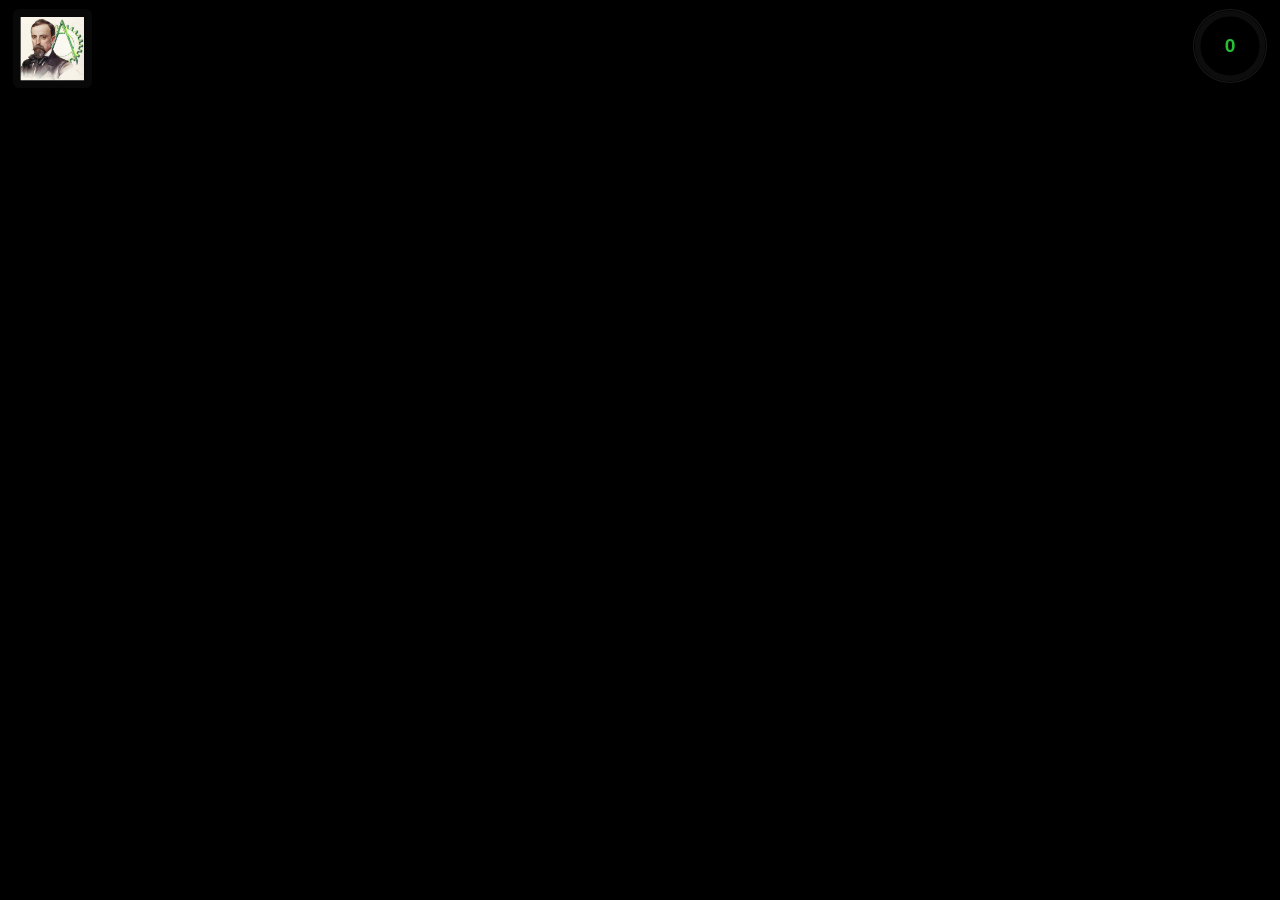
==== index.html @ ba11079f "pogoda + przewijanie jeszcze kolory zielone do kolorystyki alej" ====
<!DOCTYPE html>
<html lang="pl">
<head>
    <meta charset="UTF-8">
    <title>Aleje News</title>
    <link rel="stylesheet" href="style.css">
    <style>
        
        @keyframes scrollText {
            0% { transform: translateX(0); }
            100% { transform: translateX(-50%); }
        }

        #mainTitle {
            grid-area: headline;
            margin: 0;
            padding: 0.8rem 1rem;
            font-size: clamp(1.7rem, 3vw, 3.2rem);
            line-height: 1.05;
            font-weight: 800;
            text-transform: uppercase;
            letter-spacing: 0.08em;
            background: linear-gradient(90deg, #14532d 0%, #16a34a 45%, #4ade80 100%);
            border-left: 8px solid #fff;
            text-shadow: 0 2px 10px rgba(0, 0, 0, 0.45);
            overflow: hidden;
            white-space: nowrap;
            position: relative;
        }

        #mainTitle .scroll-wrapper {
            display: inline-flex;
            animation: scrollText 20s linear infinite;
            animation-play-state: paused;
        }

        #mainTitle.scroll-active .scroll-wrapper {
            animation-play-state: running;
        }

        #mainTitle .scroll-text {
            display: inline-block;
            padding-right: 80px;
            white-space: nowrap;
        }

        /* Pasek dolny - subtitle z przewijaniem */
        #subtitle {
            grid-area: details;
            align-self: start;
            margin: 0;
            font-size: clamp(1rem, 1.6vw, 1.6rem);
            line-height: 1.25;
            font-weight: 700;
            text-shadow: 0 2px 8px rgba(0, 0, 0, 0.45);
            overflow: hidden;
            white-space: nowrap;
            position: relative;
        }

        #subtitle .scroll-wrapper {
            display: inline-flex;
            animation: scrollText 30s linear infinite;
            animation-play-state: paused;
        }

        #subtitle.scroll-active .scroll-wrapper {
            animation-play-state: running;
        }

        #subtitle .scroll-text {
            display: inline-block;
            padding-right: 60px;
            white-space: nowrap;
        }
    </style>
</head>
<body>
    <!-- WIDGET POGODY - NAD blokiem nagłówkowym -->
    <div id="weatherWidget" class="hidden">
        <div class="weather-icon" id="weatherIcon">🌡️</div>
        <div class="weather-info">
            <div class="weather-temp" id="weatherTemp">--°C</div>
            <div class="weather-desc" id="weatherDesc">Ładowanie...</div>
        </div>
    </div>

    <div id="visuals">
        <img src="visuals/aleje.jpg" id="mainImage">
        <video id="mainVideo" autoplay playsinline preload="auto" style="display:none" width="100%" height="100%">
            <source src="visuals/domanskiDance.mp4" type="video/mp4">
            Twoja przegladarka nie wspiera elementu vidoe
        </video>
    </div>
    <div id="textContent">
        <h1 id="mainTitle">
            <span class="scroll-wrapper">
                <span class="scroll-text">Nowosci w BCU !</span>
            </span>
        </h1>
        <h2 id="subtitle">
            <span class="scroll-wrapper">
                <span class="scroll-text">Dyrektor ogłasza nowe plany dla BCU</span>
            </span>
        </h2>
        <h2 id="hours">12:00</h2>
    </div>
    <img src="visuals/logo.jpg" id="logo">
    <div id="countdown" aria-hidden="true">
        <svg class="countdown-ring" viewBox="0 0 100 100" preserveAspectRatio="xMidYMid meet">
            <circle class="ring-bg" cx="50" cy="50" r="45" fill="none" stroke-width="8" />
            <circle class="ring" cx="50" cy="50" r="45" fill="none" stroke-width="8" stroke-linecap="round" transform="rotate(-90 50 50)" />
        </svg>
        <div class="countdown-text">
            <div id="countdown-number">0</div>
        </div>
    </div>

    <script>
        let lastId = 0;
        let hideTimer = null;
        let nextTimer = null;
        let currentPogoda = null;

        function updateWeatherWidget(pogoda) {
            const widget = document.getElementById('weatherWidget');
            if (!pogoda) {
                widget.classList.add('hidden');
                return;
            }
            widget.classList.remove('hidden');
            document.getElementById('weatherIcon').textContent = pogoda.ikona;
            document.getElementById('weatherTemp').textContent = pogoda.temperatura + '°C';
            document.getElementById('weatherDesc').textContent = pogoda.opis;
        }

        function showNewsElements() {
            document.getElementById('textContent').style.display = '';
        }

        let countdownInterval = null;
        let countdownRemaining = 0;
        let countdownTotal = 0;
        const ring = document.querySelector('#countdown .ring');
        const numberEl = document.getElementById('countdown-number');
        const RADIUS = 45;
        const CIRC = 2 * Math.PI * RADIUS;

        if (ring) {
            ring.style.strokeDasharray = CIRC;
            ring.style.strokeDashoffset = CIRC;
        }

        const mainVideo = document.getElementById('mainVideo');
        if (mainVideo) {
            mainVideo.addEventListener('error', () => console.log('video error object:', mainVideo.error));
            mainVideo.addEventListener('canplay', () => console.log('video canplay, readyState=', mainVideo.readyState));
            mainVideo.addEventListener('loadeddata', () => console.log('video loadeddata'));
        }

        function startCountdown(totalSeconds) {
            stopCountdown();
            if (!ring) return;
            countdownTotal = Math.max(1, Math.floor(totalSeconds));
            countdownRemaining = countdownTotal;
            updateCountdownDisplay();
            countdownInterval = setInterval(() => {
                countdownRemaining -= 1;
                if (countdownRemaining < 0) {
                    stopCountdown();
                    return;
                }
                updateCountdownDisplay();
            }, 1000);
        }

        function stopCountdown() {
            if (countdownInterval) {
                clearInterval(countdownInterval);
                countdownInterval = null;
            }
        }

        function updateCountdownDisplay() {
            if (!ring) return;
            const pct = countdownTotal > 0 ? (countdownRemaining / countdownTotal) : 0;
            const offset = CIRC * (1 - pct);
            ring.style.strokeDashoffset = offset;
            numberEl.textContent = Math.max(0, countdownRemaining).toString();
        }

        function updateClock() {
            const el = document.getElementById('hours');
            if (!el) return;
            const now = new Date();
            const hh = String(now.getHours()).padStart(2, '0');
            const mm = String(now.getMinutes()).padStart(2, '0');
            el.textContent = hh + ':' + mm;
        }
        updateClock();
        setInterval(updateClock, 1000);

        function hideNewsElements() {
            document.getElementById('textContent').style.display = 'none';
            stopCountdown();
            const mv = document.getElementById('mainVideo');
            if (mv) {
                try { mv.pause(); mv.currentTime = 0; mv.style.display = 'none'; } catch(e) { console.log('hide video error', e); }
            }
        }

        // Uniwersalna funkcja sprawdzająca przewijanie dla dowolnego elementu
        function checkScroll(elementId) {
            const element = document.getElementById(elementId);
            if (!element) return;
            
            const wrapper = element.querySelector('.scroll-wrapper');
            if (!wrapper) return;
            
            const textSpan = wrapper.querySelector('.scroll-text');
            if (!textSpan) return;
            
            const containerWidth = element.clientWidth;
            const textWidth = textSpan.offsetWidth;
            
            // Usuń poprzednie klony
            const existingClones = wrapper.querySelectorAll('.scroll-text.clone');
            existingClones.forEach(c => c.remove());
            
            if (textWidth > containerWidth) {
                const clone = textSpan.cloneNode(true);
                clone.classList.add('clone');
                wrapper.appendChild(clone);
                element.classList.add('scroll-active');
            } else {
                element.classList.remove('scroll-active');
            }
        }

        function checkTitleScroll() {
            checkScroll('mainTitle');
        }

        function checkSubtitleScroll() {
            checkScroll('subtitle');
        }

        function updateNews(data) {
            let zdjecie = document.getElementById("mainImage");
            let wideo = document.getElementById("mainVideo");
            console.log('updateNews', data);
            
            // POKAŻ POGODĘ NAJPIERW
            if (data.pogoda) {
                currentPogoda = data.pogoda;
                updateWeatherWidget(data.pogoda);
            }
            
            if (data.rodzaj == "zdjecie") {
                wideo.style.display = "none";
                zdjecie.style.display = "block";
                zdjecie.src = 'visuals/' + data.file;
            } else if (data.rodzaj == "wideo") {
                zdjecie.style.display = "none";
                if (!wideo) { console.log('no video element'); }
                else {
                    let file = data.file || '';
                    if (file && file.indexOf('/') === -1 && !file.match(/^(https?:)?\/\//)) file = 'visuals/' + file;
                    let src = wideo.querySelector('source');
                    if (!src) { src = document.createElement('source'); wideo.appendChild(src); }
                    src.src = file;
                    src.type = 'video/mp4';
                    wideo.load();
                    wideo.muted = true;
                    wideo.volume = 1;
                    wideo.style.display = 'block';
                    wideo.style.objectPosition = 'center center';
                    wideo.play();
                }
            } else {
                console.log("Nieobslugiwany format pliku")
            }
            
            // Aktualizuj nagłówek
            const title = document.getElementById("mainTitle");
            const titleSpan = title.querySelector('.scroll-text');
            if (titleSpan) {
                titleSpan.textContent = data.title;
            }
            
            // Aktualizuj subtitle
            const subtitle = document.getElementById("subtitle");
            const subtitleSpan = subtitle.querySelector('.scroll-text');
            if (subtitleSpan) {
                subtitleSpan.textContent = data.subtitle;
            }
            
            showNewsElements();

            // Sprawdź przewijanie dla obu elementów
            requestAnimationFrame(() => {
                checkTitleScroll();
                checkSubtitleScroll();
            });

            if (hideTimer) clearTimeout(hideTimer);
            if (nextTimer) clearTimeout(nextTimer);

            const duration = Math.max(1, parseInt(data.time) || 5);
            startCountdown(duration);

            hideTimer = setTimeout(() => {
                hideNewsElements();
            }, duration * 1000);

            nextTimer = setTimeout(() => {
                loadNews();
            }, duration * 1000);
        }

        function positionWeather() {
            const textContent = document.getElementById('textContent');
            const weather = document.getElementById('weatherWidget');
            if (!textContent || !weather) return;
            const rect = textContent.getBoundingClientRect();
            weather.style.bottom = (window.innerHeight - rect.top + 10) + 'px';
        }

        positionWeather();

        window.addEventListener('resize', () => {
            positionWeather();
            checkTitleScroll();
            checkSubtitleScroll();
        });

        async function loadWeatherFirst() {
            try {
                let response = await fetch('getNews.php?after=0');
                let data = await response.json();
                if (data && data.pogoda) {
                    currentPogoda = data.pogoda;
                    updateWeatherWidget(data.pogoda);
                }
            } catch (e) {
                console.log('pogoda init error', e);
            }
        }

        async function loadNews() {
            try {
                let response = await fetch(`getNews.php?after=${lastId}`);
                let data = await response.json();
                if (data && !data.error) {
                    lastId = data.id;
                    updateNews(data);
                } else {
                    if (nextTimer) clearTimeout(nextTimer);
                    nextTimer = setTimeout(loadNews, 5000);
                }
            } catch (e) {
                if (nextTimer) clearTimeout(nextTimer);
                nextTimer = setTimeout(loadNews, 5000);
            }
        }

        setInterval(() => {
            if (currentPogoda) {
                fetch('getNews.php?after=' + lastId)
                    .then(r => r.json())
                    .then(data => {
                        if (data.pogoda) {
                            currentPogoda = data.pogoda;
                            updateWeatherWidget(data.pogoda);
                        }
                    })
                    .catch(() => {});
            }
        }, 300000);

        hideNewsElements();
        loadWeatherFirst();
        loadNews();
    </script>
</body>
</html>
---- style.css ----
html, body {
	margin: 0;
	width: 100%;
	height: 100%;
	overflow: hidden;
	font-family: Arial, Helvetica, sans-serif;
	background: #000;
}

body {
	position: relative;
}

#visuals {
	position: fixed;
	inset: 0;
	z-index: 0;
	width: 100vw;
	height: 100vh;
	overflow: hidden;
}

#mainVideo, #mainImage {
	position: absolute;
	top: 0;
	left: 0;
	width: 100%;
	height: 100%;
	object-fit: cover;
	object-position: center center;
	display: block;
}

/* start hidden; video background for letterboxing while loading */
#mainVideo { display: none; background: #000; }
#mainImage { display: none; }

/* ensure overlays sit above visuals */
#textContent, #logo, .countdown-text { position:relative; z-index:1; }

#textContent {
	position: fixed;
	left: 0;
	right: 0;
	bottom: 0;
	z-index: 2;
	display: grid;
	grid-template-columns: 1fr auto;
	grid-template-areas:
		"headline headline"
		"details clock";
	gap: 0.75rem 1.5rem;
	padding: 1rem 1.25rem 1.1rem;
	color: #fff;
	background: linear-gradient(180deg, rgba(0, 0, 0, 0) 0%, rgba(7, 14, 25, 0.8) 18%, rgba(0, 0, 0, 0.95) 100%);
	backdrop-filter: blur(2px);
	box-shadow: 0 -14px 30px rgba(0, 0, 0, 0.35);
}


#mainTitle {
    grid-area: headline;
    margin: 0;
    padding: 0.8rem 1rem;
    font-size: clamp(1.7rem, 3vw, 3.2rem);
    line-height: 1.05;
    font-weight: 800;
    text-transform: uppercase;
    letter-spacing: 0.08em;
    background: linear-gradient(90deg, #14532d 0%, #16a34a 45%, #4ade80 100%);
    border-left: 8px solid #fff;
    text-shadow: 0 2px 10px rgba(0, 0, 0, 0.45);
}


#subtitle,
#hours {
	margin: 0;
	font-size: clamp(1rem, 1.6vw, 1.6rem);
	line-height: 1.25;
	font-weight: 700;
	text-shadow: 0 2px 8px rgba(0, 0, 0, 0.45);
}

#subtitle {
	grid-area: details;
	align-self: start;
}

#hours {
	grid-area: clock;
	align-self: start;
	justify-self: end;
	font-size: clamp(1.2rem, 2vw, 2rem);
	font-weight: 800;
	padding: 0.35rem 0.7rem;
	background: rgba(255, 255, 255, 0.1);
	border: 1px solid rgba(255, 255, 255, 0.18);
	border-radius: 999px;
	min-width: 5.5rem;
	text-align: center;
}


#countdown {
	position: fixed;
	top: 1%;
	right: 1%;
	width: 8vmin;
	height: 8vmin;
	z-index: 4;
	pointer-events: none;
	display: flex;
	align-items: center;
	justify-content: center;
	font-size: 200%;
	background: rgba(0, 0, 0, 0.5);
	border-radius: 50%;
	backdrop-filter: blur(4px);
	border: 1px solid rgba(255, 255, 255, 0.1);
}

.countdown-ring {
	position: absolute;
	width: 100%;
	height: 100%;
}

#countdown .ring-bg {
	stroke: rgba(255,255,255,0.05);
}

#countdown .ring {
	stroke: #24b330;
	transition: stroke-dashoffset 0.3s linear;
}

.countdown-text {
	position: absolute;
	text-align: center;
	color: #28be34;
	font-weight: 800;
	display: flex;
	flex-direction: column;
	align-items: center;
	justify-content: center;
	width: 100%;
	height: 100%;
}

#countdown-number {
	font-size: 60%;
	line-height: 1;
}

.countdown-label {
	font-size: 30%;
	text-transform: uppercase;
	letter-spacing: 0.06em;
	margin-top: 2%;
}

/* Logo (top-left) */
#logo {
	position: fixed;
	top: 1%;
	left: 1%;
	width: 5%;
	height: auto;
	z-index: 6;
	display: block;
	border-radius: 8%;
	background: rgba(255,255,255,0.03);
	padding: 0.6%;
	box-shadow: 0 6px 18px rgba(0,0,0,0.6);
	transition: transform 0.12s ease, box-shadow 0.12s ease;
}

#weatherWidget {
	position: fixed;
	right: 1.25rem;
	bottom: 120px; 
	z-index: 10;
	display: flex;
	align-items: center;
	gap: 0.5rem;
	padding: 0.5rem 1rem;
	background: rgba(0, 0, 0, 0.65);
	backdrop-filter: blur(4px);
	border-radius: 12px;
	border: 1px solid rgba(255,255,255,0.12);
	color: #fff;
	font-family: Arial, Helvetica, sans-serif;
	transition: opacity 0.3s;
}
#weatherWidget.hidden {
	opacity: 0;
	pointer-events: none;
}
.weather-icon {
	font-size: clamp(1.2rem, 2vw, 1.8rem);
	line-height: 1;
	filter: drop-shadow(0 0 2px rgba(255,200,0,0.4));
}
.weather-info {
	display: flex;
	flex-direction: column;
	line-height: 1.05;
}
.weather-temp {
	font-size: clamp(1rem, 1.5vw, 1.4rem);
	font-weight: 800;
	letter-spacing: -0.5px;
}
.weather-desc {
	font-size: clamp(0.6rem, 0.9vw, 0.75rem);
	opacity: 0.9;
	font-weight: 600;
}
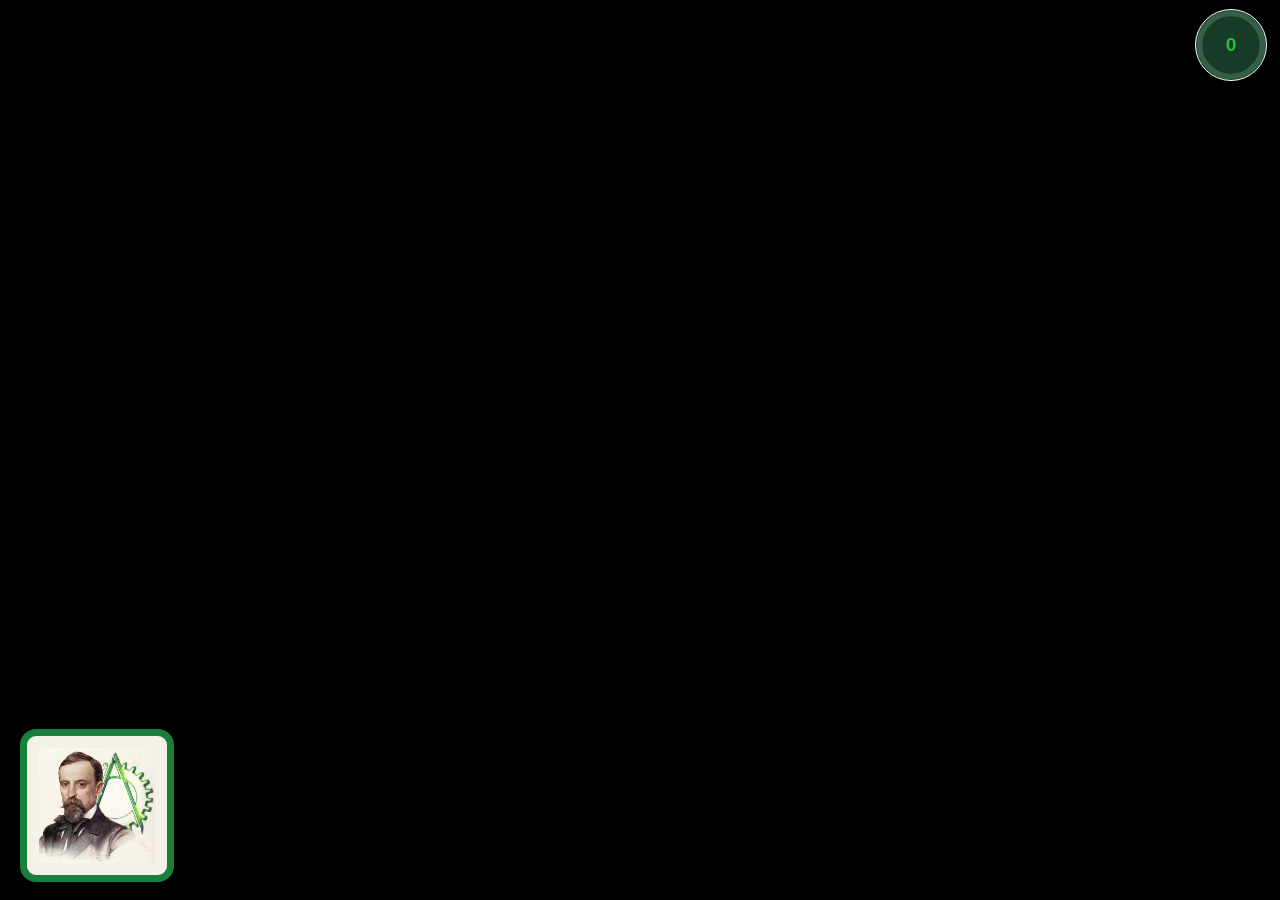
==== commit cd609477: "style 2 added dodany style2.css, ale nadal nie jest perfekcyjny" ====
--- a/index.html
+++ b/index.html
@@ -3,80 +3,9 @@
 <head>
     <meta charset="UTF-8">
     <title>Aleje News</title>
-    <link rel="stylesheet" href="style.css">
-    <style>
-        
-        @keyframes scrollText {
-            0% { transform: translateX(0); }
-            100% { transform: translateX(-50%); }
-        }
-
-        #mainTitle {
-            grid-area: headline;
-            margin: 0;
-            padding: 0.8rem 1rem;
-            font-size: clamp(1.7rem, 3vw, 3.2rem);
-            line-height: 1.05;
-            font-weight: 800;
-            text-transform: uppercase;
-            letter-spacing: 0.08em;
-            background: linear-gradient(90deg, #14532d 0%, #16a34a 45%, #4ade80 100%);
-            border-left: 8px solid #fff;
-            text-shadow: 0 2px 10px rgba(0, 0, 0, 0.45);
-            overflow: hidden;
-            white-space: nowrap;
-            position: relative;
-        }
-
-        #mainTitle .scroll-wrapper {
-            display: inline-flex;
-            animation: scrollText 20s linear infinite;
-            animation-play-state: paused;
-        }
-
-        #mainTitle.scroll-active .scroll-wrapper {
-            animation-play-state: running;
-        }
-
-        #mainTitle .scroll-text {
-            display: inline-block;
-            padding-right: 80px;
-            white-space: nowrap;
-        }
-
-        /* Pasek dolny - subtitle z przewijaniem */
-        #subtitle {
-            grid-area: details;
-            align-self: start;
-            margin: 0;
-            font-size: clamp(1rem, 1.6vw, 1.6rem);
-            line-height: 1.25;
-            font-weight: 700;
-            text-shadow: 0 2px 8px rgba(0, 0, 0, 0.45);
-            overflow: hidden;
-            white-space: nowrap;
-            position: relative;
-        }
-
-        #subtitle .scroll-wrapper {
-            display: inline-flex;
-            animation: scrollText 30s linear infinite;
-            animation-play-state: paused;
-        }
-
-        #subtitle.scroll-active .scroll-wrapper {
-            animation-play-state: running;
-        }
-
-        #subtitle .scroll-text {
-            display: inline-block;
-            padding-right: 60px;
-            white-space: nowrap;
-        }
-    </style>
+    <link rel="stylesheet" href="style2.css">
 </head>
 <body>
-    <!-- WIDGET POGODY - NAD blokiem nagłówkowym -->
     <div id="weatherWidget" class="hidden">
         <div class="weather-icon" id="weatherIcon">🌡️</div>
         <div class="weather-info">
@@ -120,18 +49,18 @@
         let lastId = 0;
         let hideTimer = null;
         let nextTimer = null;
-        let currentPogoda = null;
-
-        function updateWeatherWidget(pogoda) {
+        let currentWeather = null;
+
+        function updateWeatherWidget(weather) {
             const widget = document.getElementById('weatherWidget');
-            if (!pogoda) {
+            if (!weather) {
                 widget.classList.add('hidden');
                 return;
             }
             widget.classList.remove('hidden');
-            document.getElementById('weatherIcon').textContent = pogoda.ikona;
-            document.getElementById('weatherTemp').textContent = pogoda.temperatura + '°C';
-            document.getElementById('weatherDesc').textContent = pogoda.opis;
+            document.getElementById('weatherIcon').textContent = weather.icon;
+            document.getElementById('weatherTemp').textContent = weather.temperature + '°C';
+            document.getElementById('weatherDesc').textContent = weather.description;
         }
 
         function showNewsElements() {
@@ -209,7 +138,6 @@
             }
         }
 
-        // Uniwersalna funkcja sprawdzająca przewijanie dla dowolnego elementu
         function checkScroll(elementId) {
             const element = document.getElementById(elementId);
             if (!element) return;
@@ -220,14 +148,12 @@
             const textSpan = wrapper.querySelector('.scroll-text');
             if (!textSpan) return;
             
-            const containerWidth = element.clientWidth;
-            const textWidth = textSpan.offsetWidth;
-            
-            // Usuń poprzednie klony
             const existingClones = wrapper.querySelectorAll('.scroll-text.clone');
             existingClones.forEach(c => c.remove());
             
-            if (textWidth > containerWidth) {
+            const isOverflowing = element.scrollWidth > element.clientWidth;
+
+            if (isOverflowing) {
                 const clone = textSpan.cloneNode(true);
                 clone.classList.add('clone');
                 wrapper.appendChild(clone);
@@ -250,17 +176,16 @@
             let wideo = document.getElementById("mainVideo");
             console.log('updateNews', data);
             
-            // POKAŻ POGODĘ NAJPIERW
-            if (data.pogoda) {
-                currentPogoda = data.pogoda;
-                updateWeatherWidget(data.pogoda);
-            }
-            
-            if (data.rodzaj == "zdjecie") {
+            if (data.weather) {
+                currentWeather = data.weather;
+                updateWeatherWidget(data.weather);
+            }
+            
+            if (data.type == "image") {
                 wideo.style.display = "none";
                 zdjecie.style.display = "block";
                 zdjecie.src = 'visuals/' + data.file;
-            } else if (data.rodzaj == "wideo") {
+            } else if (data.type == "video") {
                 zdjecie.style.display = "none";
                 if (!wideo) { console.log('no video element'); }
                 else {
@@ -281,14 +206,12 @@
                 console.log("Nieobslugiwany format pliku")
             }
             
-            // Aktualizuj nagłówek
             const title = document.getElementById("mainTitle");
             const titleSpan = title.querySelector('.scroll-text');
             if (titleSpan) {
                 titleSpan.textContent = data.title;
             }
             
-            // Aktualizuj subtitle
             const subtitle = document.getElementById("subtitle");
             const subtitleSpan = subtitle.querySelector('.scroll-text');
             if (subtitleSpan) {
@@ -297,7 +220,6 @@
             
             showNewsElements();
 
-            // Sprawdź przewijanie dla obu elementów
             requestAnimationFrame(() => {
                 checkTitleScroll();
                 checkSubtitleScroll();
@@ -338,9 +260,9 @@
             try {
                 let response = await fetch('getNews.php?after=0');
                 let data = await response.json();
-                if (data && data.pogoda) {
-                    currentPogoda = data.pogoda;
-                    updateWeatherWidget(data.pogoda);
+                if (data && data.weather) {
+                    currentWeather = data.weather;
+                    updateWeatherWidget(data.weather);
                 }
             } catch (e) {
                 console.log('pogoda init error', e);
@@ -365,13 +287,13 @@
         }
 
         setInterval(() => {
-            if (currentPogoda) {
+            if (currentWeather) {
                 fetch('getNews.php?after=' + lastId)
                     .then(r => r.json())
                     .then(data => {
-                        if (data.pogoda) {
-                            currentPogoda = data.pogoda;
-                            updateWeatherWidget(data.pogoda);
+                        if (data.weather) {
+                            currentWeather = data.weather;
+                            updateWeatherWidget(data.weather);
                         }
                     })
                     .catch(() => {});
--- a/style2.css
+++ b/style2.css
@@ -0,0 +1,301 @@
+* {
+	box-sizing: border-box;
+}
+
+html,
+body {
+	margin: 0;
+	width: 100%;
+	height: 100%;
+	overflow: hidden;
+	font-family: Arial, Helvetica, sans-serif;
+	background: #000;
+}
+
+body {
+	position: relative;
+}
+
+#visuals {
+	position: fixed;
+	inset: 0;
+	z-index: 0;
+	width: 100vw;
+	height: 100vh;
+	overflow: hidden;
+}
+
+#mainVideo,
+#mainImage {
+	position: absolute;
+	inset: 0;
+	width: 100%;
+	height: 100%;
+	object-fit: cover;
+	object-position: center center;
+	display: block;
+}
+
+#mainVideo {
+	display: none;
+	background: #000;
+}
+
+#mainImage {
+	display: none;
+}
+
+#textContent,
+#logo,
+.countdown-text {
+	position: relative;
+	z-index: 1;
+}
+
+#textContent {
+	position: fixed;
+	left: clamp(10rem, 15vw, 17rem);
+	right: 0;
+	bottom: 0;
+	z-index: 2;
+	display: grid;
+	grid-template-columns: minmax(0, 1fr) auto;
+	grid-template-areas:
+		"headline headline"
+		"details clock";
+	gap: 0.75rem 1.5rem;
+	padding: 1rem 1.25rem 1.1rem 0;
+	color: #fff;
+	background: none;
+	backdrop-filter: none;
+	box-shadow: none;
+}
+
+#mainTitle,
+#subtitle {
+	min-width: 0;
+	margin: 0;
+	overflow: hidden;
+	white-space: nowrap;
+	position: relative;
+}
+
+#mainTitle {
+	grid-area: headline;
+	padding: 0.8rem 1rem;
+	font-size: clamp(1.7rem, 3vw, 3.2rem);
+	line-height: 1.05;
+	font-weight: 800;
+	text-transform: uppercase;
+	letter-spacing: 0.08em;
+	background: #16803c;
+	border-left: 8px solid #fff;
+	text-shadow: 0 2px 10px rgba(0, 0, 0, 0.45);
+}
+
+#subtitle {
+	grid-area: details;
+	align-self: start;
+	font-size: clamp(1rem, 1.6vw, 1.6rem);
+	line-height: 1.25;
+	font-weight: 700;
+	text-shadow: 0 2px 8px rgba(0, 0, 0, 0.45);
+}
+
+#hours {
+	grid-area: clock;
+	align-self: start;
+	justify-self: end;
+	margin: 0;
+	min-width: 5.5rem;
+	padding: 0.35rem 0.7rem;
+	font-size: clamp(1.2rem, 2vw, 2rem);
+	line-height: 1.25;
+	font-weight: 800;
+	text-align: center;
+	background: #16803c;
+	border: 1px solid #fff;
+	border-radius: 999px;
+	text-shadow: 0 2px 8px rgba(0, 0, 0, 0.45);
+}
+
+@keyframes scrollText {
+	0% {
+		transform: translateX(0);
+	}
+
+	100% {
+		transform: translateX(-50%);
+	}
+}
+
+#mainTitle .scroll-wrapper,
+#subtitle .scroll-wrapper {
+	display: inline-flex;
+	width: max-content;
+	min-width: 100%;
+	animation-name: scrollText;
+	animation-timing-function: linear;
+	animation-iteration-count: infinite;
+	animation-play-state: paused;
+}
+
+#mainTitle .scroll-wrapper {
+	animation-duration: 20s;
+}
+
+#subtitle .scroll-wrapper {
+	animation-duration: 30s;
+}
+
+#mainTitle.scroll-active .scroll-wrapper,
+#subtitle.scroll-active .scroll-wrapper {
+	animation-play-state: running;
+}
+
+#mainTitle .scroll-text,
+#subtitle .scroll-text {
+	display: inline-block;
+	white-space: nowrap;
+}
+
+#mainTitle .scroll-text {
+	padding-right: 80px;
+}
+
+#subtitle .scroll-text {
+	padding-right: 60px;
+}
+
+#countdown {
+	position: fixed;
+	top: 1%;
+	right: 1%;
+	z-index: 4;
+	display: flex;
+	align-items: center;
+	justify-content: center;
+	width: 8vmin;
+	height: 8vmin;
+	pointer-events: none;
+	font-size: 200%;
+	background: #173b28;
+	border: 1px solid #fff;
+	border-radius: 50%;
+}
+
+.countdown-ring {
+	position: absolute;
+	width: 100%;
+	height: 100%;
+}
+
+#countdown .ring-bg {
+	stroke: #356047;
+}
+
+#countdown .ring {
+	stroke: #24b330;
+	transition: stroke-dashoffset 0.3s linear;
+}
+
+.countdown-text {
+	position: absolute;
+	display: flex;
+	align-items: center;
+	justify-content: center;
+	width: 100%;
+	height: 100%;
+	color: #28be34;
+	font-weight: 800;
+	text-align: center;
+}
+
+#countdown-number {
+	font-size: 60%;
+	line-height: 1;
+}
+
+.countdown-label {
+	margin-top: 2%;
+	font-size: 30%;
+	text-transform: uppercase;
+	letter-spacing: 0.06em;
+}
+
+#logo {
+	position: fixed;
+	left: 1.25rem;
+	bottom: 1.1rem;
+	z-index: 6;
+	display: block;
+	width: clamp(7rem, 12vw, 13rem);
+	height: auto;
+	padding: 0.75rem;
+	background: #f4f1e8;
+	border: 0.45rem solid #16803c;
+	border-radius: 1rem;
+	box-shadow: none;
+	transition: transform 0.12s ease;
+}
+
+#weatherWidget {
+	position: fixed;
+	right: 1.25rem;
+	bottom: 120px;
+	z-index: 10;
+	display: flex;
+	align-items: center;
+	gap: 0.5rem;
+	padding: 0.5rem 1rem;
+	color: #fff;
+	font-family: Arial, Helvetica, sans-serif;
+	background: #173b28;
+	border: 1px solid #fff;
+	border-radius: 12px;
+	backdrop-filter: none;
+	transition: opacity 0.3s;
+}
+
+#weatherWidget.hidden {
+	opacity: 0;
+	pointer-events: none;
+}
+
+.weather-icon {
+	font-size: clamp(1.2rem, 2vw, 1.8rem);
+	line-height: 1;
+	filter: none;
+}
+
+.weather-info {
+	display: flex;
+	flex-direction: column;
+	line-height: 1.05;
+}
+
+.weather-temp {
+	font-size: clamp(1rem, 1.5vw, 1.4rem);
+	font-weight: 800;
+	letter-spacing: -0.5px;
+}
+
+.weather-desc {
+	font-size: clamp(0.6rem, 0.9vw, 0.75rem);
+	font-weight: 600;
+	opacity: 1;
+}
+
+@media (max-width: 700px) {
+	#textContent {
+		left: 0;
+		padding-left: 1rem;
+	}
+
+	#logo {
+		top: 1rem;
+		bottom: auto;
+		left: 1rem;
+		width: 6rem;
+	}
+}
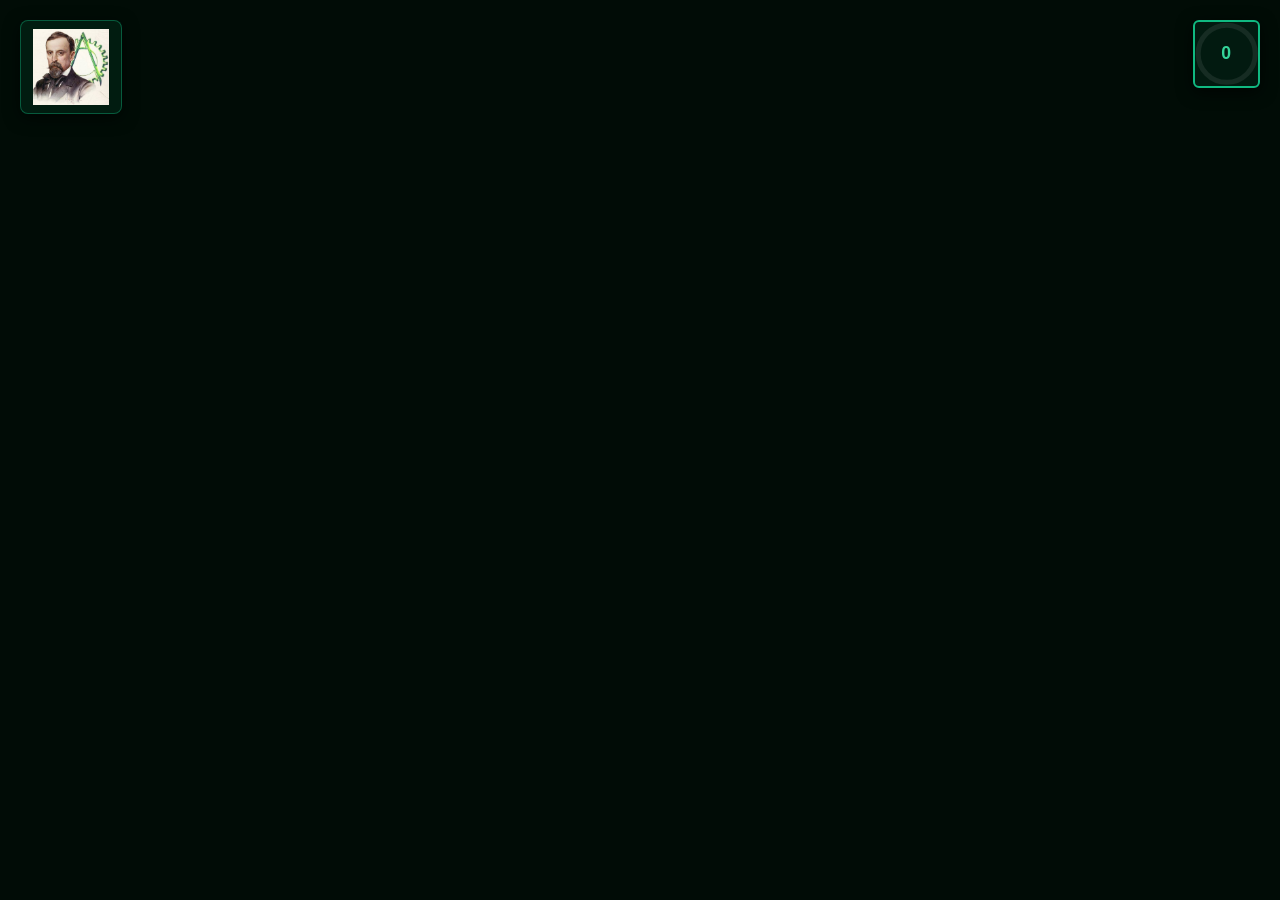
==== commit 826c56a8: "Add files via upload" ====
--- a/index.html
+++ b/index.html
@@ -3,7 +3,7 @@
 <head>
     <meta charset="UTF-8">
     <title>Aleje News</title>
-    <link rel="stylesheet" href="style2.css">
+    <link rel="stylesheet" href="style3.css">
 </head>
 <body>
     <div id="weatherWidget" class="hidden">
@@ -20,6 +20,15 @@
             <source src="visuals/domanskiDance.mp4" type="video/mp4">
             Twoja przegladarka nie wspiera elementu vidoe
         </video>
+        <div id="question" style="display:none">
+            <h1 id="questionText">Tresc Pytania</h1>
+            <div id="answers">
+                <p id="answerA" class="answer">A. Odpowiedz</p>
+                <p id="answerB" class="answer">B. Odpowiedz</p>
+                <p id="answerC" class="answer">C. Odpowiedz</p>
+                <p id="answerD" class="answer">D. Odpowiedz</p>
+            </div>
+        </div>
     </div>
     <div id="textContent">
         <h1 id="mainTitle">
@@ -49,7 +58,6 @@
         let lastId = 0;
         let hideTimer = null;
         let nextTimer = null;
-        let currentWeather = null;
 
         function updateWeatherWidget(weather) {
             const widget = document.getElementById('weatherWidget');
@@ -172,47 +180,72 @@
         }
 
         function updateNews(data) {
-            let zdjecie = document.getElementById("mainImage");
-            let wideo = document.getElementById("mainVideo");
+            let image = document.getElementById("mainImage");
+            let video = document.getElementById("mainVideo");
+            let question = document.getElementById("question");
+            let textContent = document.getElementById("textContent");
+            const title = document.getElementById("mainTitle");
+            const subtitle = document.getElementById("subtitle");
+            let logo = document.getElementById("logo");
             console.log('updateNews', data);
             
-            if (data.weather) {
-                currentWeather = data.weather;
-                updateWeatherWidget(data.weather);
-            }
-            
-            if (data.type == "image") {
-                wideo.style.display = "none";
-                zdjecie.style.display = "block";
-                zdjecie.src = 'visuals/' + data.file;
-            } else if (data.type == "video") {
-                zdjecie.style.display = "none";
-                if (!wideo) { console.log('no video element'); }
+            if (data.type == "zdjecie") {
+                title.style.display = "block";
+                subtitle.style.display = "block";
+                video.style.display = "none";
+                question.style.display = "none";
+                image.style.display = "block";
+                image.src = 'visuals/' + data.file;
+            } else if (data.type == "wideo") {
+                title.style.display = "block";
+                subtitle.style.display = "block";
+                image.style.display = "none";
+                question.style.display = "none";
+                if (!video) { console.log('no video element'); }
                 else {
                     let file = data.file || '';
                     if (file && file.indexOf('/') === -1 && !file.match(/^(https?:)?\/\//)) file = 'visuals/' + file;
-                    let src = wideo.querySelector('source');
-                    if (!src) { src = document.createElement('source'); wideo.appendChild(src); }
+                    let src = video.querySelector('source');
+                    if (!src) { src = document.createElement('source'); video.appendChild(src); }
                     src.src = file;
                     src.type = 'video/mp4';
-                    wideo.load();
-                    wideo.muted = true;
-                    wideo.volume = 1;
-                    wideo.style.display = 'block';
-                    wideo.style.objectPosition = 'center center';
-                    wideo.play();
-                }
+                    video.load();
+                    video.muted = true;
+                    video.volume = 1;
+                    video.style.display = 'block';
+                    video.style.objectPosition = 'center center';
+                    video.play();
+                }
+            } else if (data.type == "pytanie_testowe") {
+                video.style.display = "none";
+                image.style.display = "none";
+                title.style.display = "none";
+                subtitle.style.display = "none";
+                question.style.display = "block";
+                let questionText = document.getElementById("questionText");
+                if (questionText) {
+                    questionText.textContent = data.question || '';
+                }
+                let options = ['A', 'B', 'C', 'D'];
+                for (let option of options) {
+                    let optionElement = document.getElementById("answer" + option);
+                    if (optionElement) {
+                        optionElement.classList.remove('correctAnswer', 'wrongAnswer');
+                        optionElement.classList.add('answer');
+                        let answerText = data.options && data.options[option] || '';
+                        optionElement.textContent = option + ". " + answerText;
+                    }
+                }
+
             } else {
                 console.log("Nieobslugiwany format pliku")
             }
             
-            const title = document.getElementById("mainTitle");
             const titleSpan = title.querySelector('.scroll-text');
             if (titleSpan) {
                 titleSpan.textContent = data.title;
             }
             
-            const subtitle = document.getElementById("subtitle");
             const subtitleSpan = subtitle.querySelector('.scroll-text');
             if (subtitleSpan) {
                 subtitleSpan.textContent = data.subtitle;
@@ -231,13 +264,36 @@
             const duration = Math.max(1, parseInt(data.time) || 5);
             startCountdown(duration);
 
-            hideTimer = setTimeout(() => {
-                hideNewsElements();
-            }, duration * 1000);
-
-            nextTimer = setTimeout(() => {
-                loadNews();
-            }, duration * 1000);
+            if (data.type == "pytanie_testowe") {
+                hideTimer = setTimeout(() => {
+                    const correctAnswer = String(data.correctAnswer || '').trim().toUpperCase();
+                    const options = ['A', 'B', 'C', 'D'];
+
+                    for (let option of options) {
+                        const optionElement = document.getElementById("answer" + option);
+                        if (!optionElement) continue;
+                        optionElement.classList.remove('answer');
+                        if (option === correctAnswer)
+                            optionElement.classList.add('correctAnswer');
+                        else
+                            optionElement.classList.add('wrongAnswer');
+                    }
+
+                    startCountdown(5);
+                    nextTimer = setTimeout(() => {
+                        hideNewsElements();
+                        loadNews();
+                    }, 5000);
+                }, duration * 1000);
+            } else {
+                hideTimer = setTimeout(() => {
+                    hideNewsElements();
+                }, duration * 1000);
+
+                nextTimer = setTimeout(() => {
+                    loadNews();
+                }, duration * 1000);
+            }
         }
 
         function positionWeather() {
@@ -258,11 +314,12 @@
 
         async function loadWeatherFirst() {
             try {
-                let response = await fetch('getNews.php?after=0');
+                let response = await fetch('getWeather.php', { cache: 'no-store' });
                 let data = await response.json();
-                if (data && data.weather) {
-                    currentWeather = data.weather;
-                    updateWeatherWidget(data.weather);
+                if (data && !data.error) {
+                    updateWeatherWidget(data);
+                } else {
+                    updateWeatherWidget(null);
                 }
             } catch (e) {
                 console.log('pogoda init error', e);
@@ -286,19 +343,7 @@
             }
         }
 
-        setInterval(() => {
-            if (currentWeather) {
-                fetch('getNews.php?after=' + lastId)
-                    .then(r => r.json())
-                    .then(data => {
-                        if (data.weather) {
-                            currentWeather = data.weather;
-                            updateWeatherWidget(data.weather);
-                        }
-                    })
-                    .catch(() => {});
-            }
-        }, 300000);
+        setInterval(loadWeatherFirst, 300000);
 
         hideNewsElements();
         loadWeatherFirst();
--- a/style3.css
+++ b/style3.css
@@ -0,0 +1,410 @@
+* {
+    box-sizing: border-box;
+}
+
+html,
+body {
+    margin: 0;
+    width: 100%;
+    height: 100%;
+    overflow: hidden;
+    font-family: -apple-system, BlinkMacSystemFont, "Segoe UI", Roboto, Helvetica, Arial, sans-serif;
+    background: #010c06;
+    color: #e6fdf0;
+}
+
+body {
+    position: relative;
+}
+
+/* === Tło i wideo === */
+
+#visuals {
+    position: fixed;
+    inset: 0;
+    z-index: 0;
+    width: 100vw;
+    height: 100vh;
+    overflow: hidden;
+}
+
+#mainVideo,
+#mainImage {
+    position: absolute;
+    inset: 0;
+    width: 100%;
+    height: 100%;
+    object-fit: cover;
+    object-position: center center;
+    display: block;
+}
+
+#mainVideo {
+    display: none;
+    background: #010c06;
+}
+
+#mainImage {
+    display: none;
+}
+
+/* === Logo (Góra lewa, naturalne proporcje) === */
+
+#logo {
+    position: fixed;
+    top: 1.25rem;
+    left: 1.25rem;
+    z-index: 10;
+    display: block;
+    width: clamp(5.5rem, 8vw, 8.5rem);
+    height: auto;
+    object-fit: contain;
+    padding: 0.5rem 0.75rem;
+    background: rgba(2, 32, 19, 0.85);
+    border: 1px solid rgba(16, 185, 129, 0.4);
+    border-radius: 8px;
+    box-shadow: 0 4px 16px rgba(0, 0, 0, 0.6);
+    backdrop-filter: blur(8px);
+}
+
+/* === Odliczanie / Countdown (Góra prawa) === */
+
+#countdown {
+    position: fixed;
+    top: 1.25rem;
+    right: 1.25rem;
+    z-index: 10;
+    display: flex;
+    align-items: center;
+    justify-content: center;
+    width: 7.5vmin;
+    height: 7.5vmin;
+    min-width: 60px;
+    min-height: 60px;
+    pointer-events: none;
+    font-size: 200%;
+    background: #021a10;
+    border: 2px solid #10b981;
+    border-radius: 6px;
+    box-shadow: 0 4px 16px rgba(0, 0, 0, 0.7);
+}
+
+.countdown-ring {
+    position: absolute;
+    width: 100%;
+    height: 100%;
+}
+
+#countdown .ring-bg {
+    stroke: rgba(255, 255, 255, 0.08);
+}
+
+#countdown .ring {
+    stroke: #34d399;
+    transition: stroke-dashoffset 0.3s linear;
+}
+
+.countdown-text {
+    position: absolute;
+    display: flex;
+    flex-direction: column;
+    align-items: center;
+    justify-content: center;
+    width: 100%;
+    height: 100%;
+    color: #34d399;
+    font-weight: 900;
+    font-variant-numeric: tabular-nums;
+    text-align: center;
+}
+
+#countdown-number {
+    font-size: 55%;
+    line-height: 1;
+}
+
+.countdown-label {
+    margin-top: 2%;
+    font-size: 24%;
+    text-transform: uppercase;
+    letter-spacing: 0.06em;
+    color: #a7f3d0;
+}
+
+/* === Panel Informacyjny — pełna szerokość na dole === */
+
+#textContent,
+.countdown-text {
+    position: relative;
+    z-index: 1;
+}
+
+#textContent {
+    position: fixed;
+    left: 0;
+    right: 0;
+    bottom: 0;
+    z-index: 9;
+    display: grid;
+    grid-template-columns: minmax(0, 1fr) auto;
+    grid-template-areas:
+        "headline clock"
+        "details clock";
+    gap: 0;
+    padding: 0;
+    background: #04140b;
+    border-top: 3px solid #10b981;
+    box-shadow: 0 -8px 24px rgba(0, 0, 0, 0.7);
+}
+
+#mainTitle,
+#subtitle {
+    min-width: 0;
+    margin: 0;
+    overflow: hidden;
+    white-space: nowrap;
+    position: relative;
+}
+
+#mainTitle {
+    grid-area: headline;
+    padding: 0.55rem 1.4rem;
+    font-size: clamp(1.3rem, 2.2vw, 2.3rem);
+    line-height: 1.15;
+    font-weight: 800;
+    text-transform: uppercase;
+    letter-spacing: 0.05em;
+    color: #ffffff;
+    background: #061e12;
+    border-bottom: 1px solid rgba(255, 255, 255, 0.1);
+}
+
+#subtitle {
+    grid-area: details;
+    padding: 0.45rem 1.4rem;
+    font-size: clamp(0.95rem, 1.35vw, 1.3rem);
+    line-height: 1.25;
+    font-weight: 600;
+    letter-spacing: 0.02em;
+    color: #a7f3d0;
+    background: #03140a;
+}
+
+/* === Zegar === */
+
+#hours {
+    grid-area: clock;
+    align-self: stretch;
+    display: flex;
+    align-items: center;
+    justify-content: center;
+    margin: 0;
+    min-width: 6.8rem;
+    padding: 0 1.4rem;
+    font-family: system-ui, -apple-system, BlinkMacSystemFont, "Segoe UI", Roboto, sans-serif;
+    font-variant-numeric: tabular-nums;
+    font-size: clamp(1.2rem, 1.8vw, 1.9rem);
+    font-weight: 800;
+    letter-spacing: 0.02em;
+    text-align: center;
+    color: #010c06;
+    background: #10b981;
+    border-left: 2px solid rgba(0, 0, 0, 0.15);
+}
+
+/* === Przewijanie tekstu === */
+
+@keyframes scrollText {
+    0% {
+        transform: translateX(0);
+    }
+    100% {
+        transform: translateX(-50%);
+    }
+}
+
+#mainTitle .scroll-wrapper,
+#subtitle .scroll-wrapper {
+    display: inline-flex;
+    width: max-content;
+    min-width: 100%;
+    animation-name: scrollText;
+    animation-timing-function: linear;
+    animation-iteration-count: infinite;
+    animation-play-state: paused;
+}
+
+#mainTitle .scroll-wrapper {
+    animation-duration: 18s;
+}
+
+#subtitle .scroll-wrapper {
+    animation-duration: 25s;
+}
+
+#mainTitle.scroll-active .scroll-wrapper,
+#subtitle.scroll-active .scroll-wrapper {
+    animation-play-state: running;
+}
+
+#mainTitle .scroll-text,
+#subtitle .scroll-text {
+    display: inline-block;
+    white-space: nowrap;
+}
+
+#mainTitle .scroll-text {
+    padding-right: 70px;
+}
+
+#subtitle .scroll-text {
+    padding-right: 50px;
+}
+
+/* === Widżet pogody === */
+
+#weatherWidget {
+    position: fixed;
+    right: 0;
+    bottom: 5.4rem;
+    z-index: 10;
+    display: flex;
+    align-items: center;
+    gap: 0.6rem;
+    padding: 0.45rem 1rem;
+    color: #fff;
+    background: #022013;
+    border-top: 1px solid rgba(255, 255, 255, 0.15);
+    border-left: 2px solid #10b981;
+    box-shadow: -4px 0 14px rgba(0, 0, 0, 0.5);
+    transition: opacity 0.3s;
+}
+
+#weatherWidget.hidden {
+    opacity: 0;
+    pointer-events: none;
+}
+
+.weather-icon {
+    font-size: clamp(1.2rem, 1.8vw, 1.6rem);
+    line-height: 1;
+}
+
+.weather-info {
+    display: flex;
+    flex-direction: column;
+    line-height: 1.1;
+}
+
+.weather-temp {
+    font-size: clamp(1rem, 1.4vw, 1.3rem);
+    font-weight: 800;
+    font-variant-numeric: tabular-nums;
+    color: #34d399;
+}
+
+.weather-desc {
+    font-size: clamp(0.6rem, 0.8vw, 0.72rem);
+    font-weight: 700;
+    color: #a7f3d0;
+    text-transform: uppercase;
+}
+
+/* === Sekcja pytań / Quiz === */
+
+#question {
+    position: fixed;
+    inset: 0;
+    z-index: 6;
+    display: none;
+    padding: 8vh 6vw 18vh;
+    color: #fff;
+    text-align: center;
+    background: rgba(1, 12, 6, 0.88);
+}
+
+#questionText {
+    margin: 0 auto 2.5rem;
+    max-width: 85%;
+    font-size: clamp(2rem, 4vw, 3.8rem);
+    font-weight: 800;
+    line-height: 1.18;
+    text-transform: uppercase;
+    letter-spacing: 0.02em;
+    color: #f0fdf4;
+    text-shadow: 0 3px 12px rgba(0, 0, 0, 0.9);
+}
+
+#answers {
+    display: grid;
+    grid-template-columns: repeat(2, minmax(0, 1fr));
+    gap: 1.25rem 2rem;
+    max-width: 80rem;
+    margin: 0 auto;
+}
+
+#answers p {
+    margin: 0;
+    padding: 1.15rem 1.4rem;
+    border-radius: 4px;
+    font-size: clamp(1.15rem, 2.1vw, 1.9rem);
+    font-weight: 700;
+    text-align: left;
+    text-transform: uppercase;
+    letter-spacing: 0.03em;
+    transition: background 0.15s ease;
+}
+
+.answer {
+    color: #ffffff;
+    background: #052616;
+    border: 1px solid rgba(255, 255, 255, 0.15);
+    border-left: 8px solid #10b981;
+    box-shadow: 0 6px 18px rgba(0, 0, 0, 0.5);
+}
+
+.correctAnswer {
+    color: #010c06;
+    background: #10b981;
+    border: 1px solid #34d399;
+    border-left: 8px solid #ffffff;
+    box-shadow: 0 0 25px rgba(16, 185, 129, 0.6);
+}
+
+.wrongAnswer {
+    color: #ffffff;
+    background: #b91c1c;
+    border: 1px solid #f87171;
+    border-left: 8px solid #ffffff;
+    box-shadow: 0 0 25px rgba(185, 28, 28, 0.6);
+}
+
+/* === RWD === */
+
+@media (max-width: 768px) {
+    #logo {
+        top: 0.75rem;
+        left: 0.75rem;
+        width: 4.5rem;
+        padding: 0.4rem 0.5rem;
+    }
+
+    #countdown {
+        top: 0.75rem;
+        right: 0.75rem;
+    }
+
+    #weatherWidget {
+        top: 0.75rem;
+        bottom: auto;
+        right: 4.8rem;
+        border-left: none;
+        border: 1px solid rgba(255, 255, 255, 0.15);
+        border-radius: 6px;
+    }
+
+    #answers {
+        grid-template-columns: 1fr;
+        gap: 0.75rem;
+    }
+}
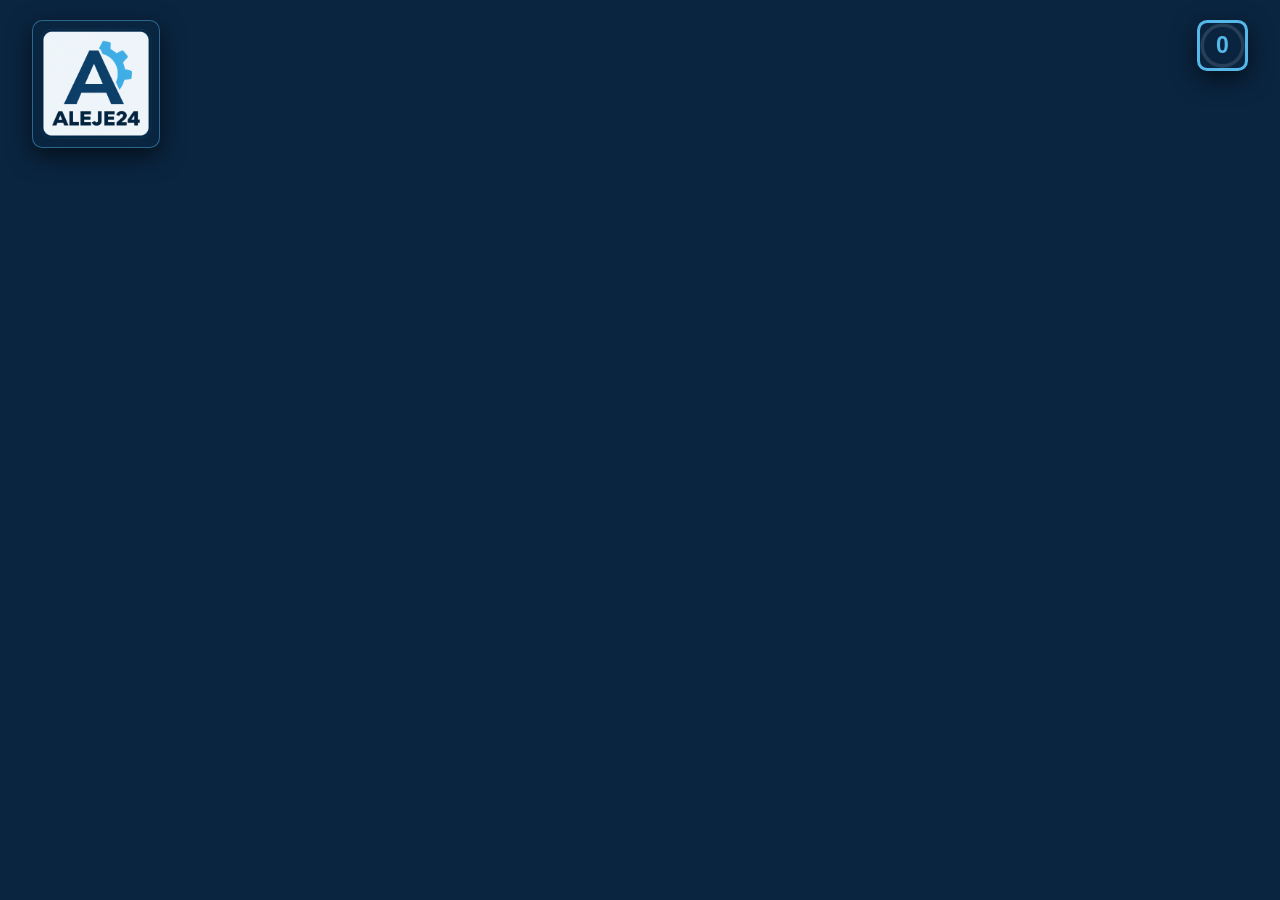
==== commit dac02818: "css fixed naprawilem wkoncu css i dziala tak jak powinien bo niektorzy nie umieli albo nie chcieli ;" ====
--- a/index.html
+++ b/index.html
@@ -43,7 +43,7 @@
         </h2>
         <h2 id="hours">12:00</h2>
     </div>
-    <img src="visuals/logo.jpg" id="logo">
+    <img src="visuals/obraz.png" id="logo">
     <div id="countdown" aria-hidden="true">
         <svg class="countdown-ring" viewBox="0 0 100 100" preserveAspectRatio="xMidYMid meet">
             <circle class="ring-bg" cx="50" cy="50" r="45" fill="none" stroke-width="8" />
@@ -55,6 +55,8 @@
     </div>
 
     <script>
+        const isPreview = new URLSearchParams(window.location.search).get('preview') === 'true';
+
         let lastId = 0;
         let hideTimer = null;
         let nextTimer = null;
@@ -134,8 +136,10 @@
             const mm = String(now.getMinutes()).padStart(2, '0');
             el.textContent = hh + ':' + mm;
         }
-        updateClock();
-        setInterval(updateClock, 1000);
+        if (!isPreview) {
+            updateClock();
+            setInterval(updateClock, 1000);
+        }
 
         function hideNewsElements() {
             document.getElementById('textContent').style.display = 'none';
@@ -296,21 +300,12 @@
             }
         }
 
-        function positionWeather() {
-            const textContent = document.getElementById('textContent');
-            const weather = document.getElementById('weatherWidget');
-            if (!textContent || !weather) return;
-            const rect = textContent.getBoundingClientRect();
-            weather.style.bottom = (window.innerHeight - rect.top + 10) + 'px';
-        }
-
-        positionWeather();
-
-        window.addEventListener('resize', () => {
-            positionWeather();
-            checkTitleScroll();
-            checkSubtitleScroll();
-        });
+        if (!isPreview) {
+            requestAnimationFrame(() => {
+                checkTitleScroll();
+                checkSubtitleScroll();
+            });
+        }
 
         async function loadWeatherFirst() {
             try {
@@ -343,11 +338,14 @@
             }
         }
 
-        setInterval(loadWeatherFirst, 300000);
-
-        hideNewsElements();
-        loadWeatherFirst();
-        loadNews();
+        if (!isPreview) {
+            setInterval(loadWeatherFirst, 300000);
+            hideNewsElements();
+            loadWeatherFirst();
+            loadNews();
+        } else {
+            document.getElementById('weatherWidget').classList.remove('hidden');
+        }
     </script>
 </body>
 </html>
--- a/style3.css
+++ b/style3.css
@@ -1,39 +1,47 @@
 * {
     box-sizing: border-box;
+    -webkit-font-smoothing: antialiased;
 }
 
 html,
 body {
     margin: 0;
-    width: 100%;
-    height: 100%;
+    padding: 0;
+    width: 100vw;
+    height: 100vh;
+    min-width: 100vw;
+    min-height: 100vh;
     overflow: hidden;
     font-family: -apple-system, BlinkMacSystemFont, "Segoe UI", Roboto, Helvetica, Arial, sans-serif;
-    background: #010c06;
-    color: #e6fdf0;
+    background: #0A2540;
+    color: #F3F7FA;
+    user-select: none;
 }
 
 body {
     position: relative;
 }
 
-/* === Tło i wideo === */
 
 #visuals {
     position: fixed;
     inset: 0;
-    z-index: 0;
     width: 100vw;
     height: 100vh;
-    overflow: hidden;
+    z-index: 0;
+    overflow: hidden;
+    background: #0A2540;
 }
 
 #mainVideo,
 #mainImage {
     position: absolute;
-    inset: 0;
-    width: 100%;
-    height: 100%;
+    top: 0;
+    left: 0;
+    width: 100vw;
+    height: 100vh;
+    min-width: 100%;
+    min-height: 100%;
     object-fit: cover;
     object-position: center center;
     display: block;
@@ -41,52 +49,48 @@
 
 #mainVideo {
     display: none;
-    background: #010c06;
+    background: #0A2540;
 }
 
 #mainImage {
     display: none;
 }
 
-/* === Logo (Góra lewa, naturalne proporcje) === */
 
 #logo {
     position: fixed;
-    top: 1.25rem;
-    left: 1.25rem;
-    z-index: 10;
+    top: clamp(1.2rem, 2.2vh, 2.5rem);
+    left: clamp(1.5rem, 2.5vw, 3rem);
+    z-index: 15;
     display: block;
-    width: clamp(5.5rem, 8vw, 8.5rem);
-    height: auto;
+    width: 10vw;
+    height: 10vw;
     object-fit: contain;
-    padding: 0.5rem 0.75rem;
-    background: rgba(2, 32, 19, 0.85);
-    border: 1px solid rgba(16, 185, 129, 0.4);
-    border-radius: 8px;
-    box-shadow: 0 4px 16px rgba(0, 0, 0, 0.6);
-    backdrop-filter: blur(8px);
-}
-
-/* === Odliczanie / Countdown (Góra prawa) === */
+    box-sizing: border-box; 
+    padding: 0.5vw;
+    background: rgba(10, 37, 64, 0.92);
+    border: 1px solid rgba(85, 184, 232, 0.45);
+    border-radius: clamp(8px, 0.8vw, 14px);
+    box-shadow: 0 8px 25px rgba(0, 0, 0, 0.6);
+    backdrop-filter: blur(10px);
+}
+
 
 #countdown {
     position: fixed;
-    top: 1.25rem;
-    right: 1.25rem;
-    z-index: 10;
+    top: clamp(1.2rem, 2.2vh, 2.5rem);
+    right: clamp(1.5rem, 2.5vw, 3rem);
+    z-index: 15;
     display: flex;
     align-items: center;
     justify-content: center;
-    width: 7.5vmin;
-    height: 7.5vmin;
-    min-width: 60px;
-    min-height: 60px;
+    width: 4vw;
+    height: 4vw;
     pointer-events: none;
-    font-size: 200%;
-    background: #021a10;
-    border: 2px solid #10b981;
-    border-radius: 6px;
-    box-shadow: 0 4px 16px rgba(0, 0, 0, 0.7);
+    background: rgba(10, 37, 64, 0.94);
+    border: clamp(2px, 0.25vw, 4px) solid #55B8E8;
+    border-radius: clamp(8px, 0.8vw, 14px);
+    box-shadow: 0 8px 25px rgba(0, 0, 0, 0.6);
 }
 
 .countdown-ring {
@@ -96,11 +100,11 @@
 }
 
 #countdown .ring-bg {
-    stroke: rgba(255, 255, 255, 0.08);
+    stroke: rgba(243, 247, 250, 0.12);
 }
 
 #countdown .ring {
-    stroke: #34d399;
+    stroke: #55B8E8;
     transition: stroke-dashoffset 0.3s linear;
 }
 
@@ -112,31 +116,93 @@
     justify-content: center;
     width: 100%;
     height: 100%;
-    color: #34d399;
+    color: #55B8E8;
     font-weight: 900;
     font-variant-numeric: tabular-nums;
     text-align: center;
 }
 
 #countdown-number {
-    font-size: 55%;
+    font-size: clamp(0.9rem, 1.8vw, 2rem);
     line-height: 1;
 }
 
 .countdown-label {
-    margin-top: 2%;
-    font-size: 24%;
+    margin-top: clamp(0.1rem, 0.2vw, 0.25rem);
+    font-size: clamp(0.4rem, 0.55vw, 0.75rem);
+    line-height: 1;
     text-transform: uppercase;
-    letter-spacing: 0.06em;
-    color: #a7f3d0;
-}
-
-/* === Panel Informacyjny — pełna szerokość na dole === */
+    letter-spacing: 0.08em;
+    color: #F3F7FA;
+}
+
+#weatherWidget {
+    position: fixed;
+    right: 1vw;
+    bottom: 13vh;
+    width:20vw;
+    height:10vh;
+    box-sizing: border-box;
+    z-index: 15;
+    display: flex;
+    align-items: center;
+    gap: clamp(0.25rem, 0.8vw, 1.8rem);
+    padding: clamp(0.25rem, 1vh, 1.3rem) clamp(0.4rem, 1vw, 2.2rem);
+    color: #F3F7FA;
+    background: rgba(10, 37, 64, 0.94);
+    border: 1px solid rgba(85, 184, 232, 0.45);
+    border-right: clamp(4px, 0.4vw, 8px) solid #55B8E8;
+    border-radius: clamp(8px, 0.8vw, 14px);
+    box-shadow: 0 12px 35px rgba(0, 0, 0, 0.6);
+    backdrop-filter: blur(14px);
+    transition: opacity 0.3s ease;
+}
+
+#weatherWidget.hidden {
+    opacity: 0;
+    pointer-events: none;
+}
+
+.weather-icon {
+    flex: 0 0 auto;
+    font-size: clamp(1rem, 5vh, 4.8rem);
+    line-height: 1;
+    filter: drop-shadow(0 0 8px rgba(85, 184, 232, 0.4));
+}
+
+.weather-info {
+    min-width: 0;
+    display: flex;
+    flex-direction: column;
+    justify-content: center;
+    gap: clamp(1px, 0.4vh, 3px);
+    line-height: 1.05;
+}
+
+.weather-temp {
+    font-size: clamp(0.85rem, 3.2vh, 3.6rem);
+    font-weight: 900;
+    font-variant-numeric: tabular-nums;
+    letter-spacing: -1px;
+    color: #55B8E8;
+}
+
+.weather-desc {
+    min-width: 0;
+    overflow: hidden;
+    text-overflow: ellipsis;
+    white-space: nowrap;
+    font-size: clamp(0.45rem, 1.4vh, 1.4rem);
+    font-weight: 700;
+    color: #F3F7FA;
+    text-transform: uppercase;
+    letter-spacing: 0.05em;
+}
 
 #textContent,
 .countdown-text {
     position: relative;
-    z-index: 1;
+    z-index: 20;
 }
 
 #textContent {
@@ -144,17 +210,21 @@
     left: 0;
     right: 0;
     bottom: 0;
-    z-index: 9;
+    width: 100vw;
+    height: 12vh;
+    max-height: none;
+    z-index: 20;
     display: grid;
-    grid-template-columns: minmax(0, 1fr) auto;
+    grid-template-columns: 90% 10%;
+    grid-template-rows: 60% 40%;
     grid-template-areas:
         "headline clock"
         "details clock";
     gap: 0;
     padding: 0;
-    background: #04140b;
-    border-top: 3px solid #10b981;
-    box-shadow: 0 -8px 24px rgba(0, 0, 0, 0.7);
+    background: #0A2540;
+    border-top: clamp(1px, 0.25vh, 4px) solid #55B8E8;
+    box-shadow: 0 -1vh 3vh rgba(0, 0, 0, 0.7);
 }
 
 #mainTitle,
@@ -164,55 +234,57 @@
     overflow: hidden;
     white-space: nowrap;
     position: relative;
+    display: flex;
+    align-items: center;
 }
 
 #mainTitle {
     grid-area: headline;
-    padding: 0.55rem 1.4rem;
-    font-size: clamp(1.3rem, 2.2vw, 2.3rem);
-    line-height: 1.15;
-    font-weight: 800;
+    width: 100%;
+    height: 100%;
+    padding: 0 2vw;
+    font-size: clamp(0.85rem, 3.2vh, 3rem);
+    line-height: 1;
+    font-weight: 900;
     text-transform: uppercase;
-    letter-spacing: 0.05em;
-    color: #ffffff;
-    background: #061e12;
-    border-bottom: 1px solid rgba(255, 255, 255, 0.1);
+    letter-spacing: 0.06em;
+    color: #F3F7FA;
+    background: #123B63;
+    border-bottom: 1px solid rgba(85, 184, 232, 0.3);
 }
 
 #subtitle {
     grid-area: details;
-    padding: 0.45rem 1.4rem;
-    font-size: clamp(0.95rem, 1.35vw, 1.3rem);
-    line-height: 1.25;
+    width: 100%;
+    height: 100%;
+    padding: 0 2vw;
+    font-size: clamp(0.65rem, 2.2vh, 2rem);
+    line-height: 1;
     font-weight: 600;
-    letter-spacing: 0.02em;
-    color: #a7f3d0;
-    background: #03140a;
-}
-
-/* === Zegar === */
+    letter-spacing: 0.03em;
+    color: #F3F7FA;
+    background: #0A2540;
+}
 
 #hours {
     grid-area: clock;
-    align-self: stretch;
+    width: 100%;
+    height: 100%;
+    margin: 0;
+    padding: 0;
     display: flex;
     align-items: center;
     justify-content: center;
-    margin: 0;
-    min-width: 6.8rem;
-    padding: 0 1.4rem;
     font-family: system-ui, -apple-system, BlinkMacSystemFont, "Segoe UI", Roboto, sans-serif;
     font-variant-numeric: tabular-nums;
-    font-size: clamp(1.2rem, 1.8vw, 1.9rem);
-    font-weight: 800;
+    font-size: clamp(0.9rem, 4vh, 3rem);
+    font-weight: 900;
     letter-spacing: 0.02em;
     text-align: center;
-    color: #010c06;
-    background: #10b981;
-    border-left: 2px solid rgba(0, 0, 0, 0.15);
-}
-
-/* === Przewijanie tekstu === */
+    color: #0A2540;
+    background: #55B8E8;
+    border-left: 3px solid rgba(10, 37, 64, 0.25);
+}
 
 @keyframes scrollText {
     0% {
@@ -226,6 +298,8 @@
 #mainTitle .scroll-wrapper,
 #subtitle .scroll-wrapper {
     display: inline-flex;
+    align-items: center;
+    height: 100%;
     width: max-content;
     min-width: 100%;
     animation-name: scrollText;
@@ -235,11 +309,11 @@
 }
 
 #mainTitle .scroll-wrapper {
-    animation-duration: 18s;
+    animation-duration: 20s;
 }
 
 #subtitle .scroll-wrapper {
-    animation-duration: 25s;
+    animation-duration: 28s;
 }
 
 #mainTitle.scroll-active .scroll-wrapper,
@@ -254,157 +328,86 @@
 }
 
 #mainTitle .scroll-text {
+    padding-right: 90px;
+}
+
+#subtitle .scroll-text {
     padding-right: 70px;
 }
 
-#subtitle .scroll-text {
-    padding-right: 50px;
-}
-
-/* === Widżet pogody === */
-
-#weatherWidget {
-    position: fixed;
+#question {
+    position: fixed;
+    top: 0;
+    left: 10vw;
     right: 0;
-    bottom: 5.4rem;
+    height: 88vw;  /* 100vw - 12vh (textContent height) */
+    width: 85vw; /* 100vw - 10vw (left offset (logo)) - 5vw (countdown) */
     z-index: 10;
-    display: flex;
-    align-items: center;
-    gap: 0.6rem;
-    padding: 0.45rem 1rem;
-    color: #fff;
-    background: #022013;
-    border-top: 1px solid rgba(255, 255, 255, 0.15);
-    border-left: 2px solid #10b981;
-    box-shadow: -4px 0 14px rgba(0, 0, 0, 0.5);
-    transition: opacity 0.3s;
-}
-
-#weatherWidget.hidden {
-    opacity: 0;
-    pointer-events: none;
-}
-
-.weather-icon {
-    font-size: clamp(1.2rem, 1.8vw, 1.6rem);
-    line-height: 1;
-}
-
-.weather-info {
-    display: flex;
-    flex-direction: column;
-    line-height: 1.1;
-}
-
-.weather-temp {
-    font-size: clamp(1rem, 1.4vw, 1.3rem);
-    font-weight: 800;
-    font-variant-numeric: tabular-nums;
-    color: #34d399;
-}
-
-.weather-desc {
-    font-size: clamp(0.6rem, 0.8vw, 0.72rem);
-    font-weight: 700;
-    color: #a7f3d0;
-    text-transform: uppercase;
-}
-
-/* === Sekcja pytań / Quiz === */
-
-#question {
-    position: fixed;
-    inset: 0;
-    z-index: 6;
     display: none;
-    padding: 8vh 6vw 18vh;
-    color: #fff;
+    padding: clamp(2rem, 5vh, 4.5rem) clamp(2rem, 5vw, 5rem) 2rem;
+    color: #F3F7FA;
     text-align: center;
-    background: rgba(1, 12, 6, 0.88);
+    background: rgba(10, 37, 64, 0.92);
+    backdrop-filter: blur(10px);
+    overflow: hidden;
 }
 
 #questionText {
-    margin: 0 auto 2.5rem;
-    max-width: 85%;
-    font-size: clamp(2rem, 4vw, 3.8rem);
-    font-weight: 800;
-    line-height: 1.18;
-    text-transform: uppercase;
-    letter-spacing: 0.02em;
-    color: #f0fdf4;
-    text-shadow: 0 3px 12px rgba(0, 0, 0, 0.9);
+    margin: 0 auto clamp(1.5rem, 3vh, 2.5rem);
+    font-size: clamp(2rem, 3.5vw, 3.6rem);
+    font-weight: 900;
+    line-height: 1.2;
+    letter-spacing: -0.01em;
+    color: #F3F7FA;
+    text-shadow: 0 4px 18px rgba(0, 0, 0, 0.85);
 }
 
 #answers {
     display: grid;
     grid-template-columns: repeat(2, minmax(0, 1fr));
-    gap: 1.25rem 2rem;
-    max-width: 80rem;
+    grid-auto-rows: clamp(4rem, 12vh, 12rem);
+    gap: clamp(0.75rem, 1.8vh, 1.5rem);
+    width: 100%;
+    max-width: 90rem;
     margin: 0 auto;
 }
 
 #answers p {
     margin: 0;
-    padding: 1.15rem 1.4rem;
-    border-radius: 4px;
-    font-size: clamp(1.15rem, 2.1vw, 1.9rem);
+    width: 100%;
+    height: 100%;
+    min-width: 0;
+    padding: clamp(1rem, 1.6vh, 1.6rem) clamp(1.2rem, 1.8vw, 2rem);
+    display: flex;
+    align-items: center;
+    overflow: hidden;
+    border-radius: 8px;
+    font-size: clamp(1.2rem, 2vw, 2.1rem);
+    line-height: 1.15;
     font-weight: 700;
     text-align: left;
-    text-transform: uppercase;
-    letter-spacing: 0.03em;
-    transition: background 0.15s ease;
 }
 
 .answer {
-    color: #ffffff;
-    background: #052616;
-    border: 1px solid rgba(255, 255, 255, 0.15);
-    border-left: 8px solid #10b981;
-    box-shadow: 0 6px 18px rgba(0, 0, 0, 0.5);
+    color: #F3F7FA;
+    background: #123B63;
+    border: 1px solid rgba(85, 184, 232, 0.35);
+    border-left: 8px solid #55B8E8;
+    box-shadow: 0 8px 24px rgba(0, 0, 0, 0.5);
 }
 
 .correctAnswer {
-    color: #010c06;
-    background: #10b981;
-    border: 1px solid #34d399;
-    border-left: 8px solid #ffffff;
-    box-shadow: 0 0 25px rgba(16, 185, 129, 0.6);
+    color: #F3F7FA;
+    background: #15803d;
+    border: 1px solid #4ade80;
+    border-left: 10px solid #86efac;
+    box-shadow: 0 0 26px rgba(34, 197, 94, 0.6);
 }
 
 .wrongAnswer {
-    color: #ffffff;
+    color: #F3F7FA;
     background: #b91c1c;
     border: 1px solid #f87171;
-    border-left: 8px solid #ffffff;
-    box-shadow: 0 0 25px rgba(185, 28, 28, 0.6);
-}
-
-/* === RWD === */
-
-@media (max-width: 768px) {
-    #logo {
-        top: 0.75rem;
-        left: 0.75rem;
-        width: 4.5rem;
-        padding: 0.4rem 0.5rem;
-    }
-
-    #countdown {
-        top: 0.75rem;
-        right: 0.75rem;
-    }
-
-    #weatherWidget {
-        top: 0.75rem;
-        bottom: auto;
-        right: 4.8rem;
-        border-left: none;
-        border: 1px solid rgba(255, 255, 255, 0.15);
-        border-radius: 6px;
-    }
-
-    #answers {
-        grid-template-columns: 1fr;
-        gap: 0.75rem;
-    }
+    border-left: 10px solid #fca5a5;
+    box-shadow: 0 0 26px rgba(220, 38, 38, 0.6);
 }
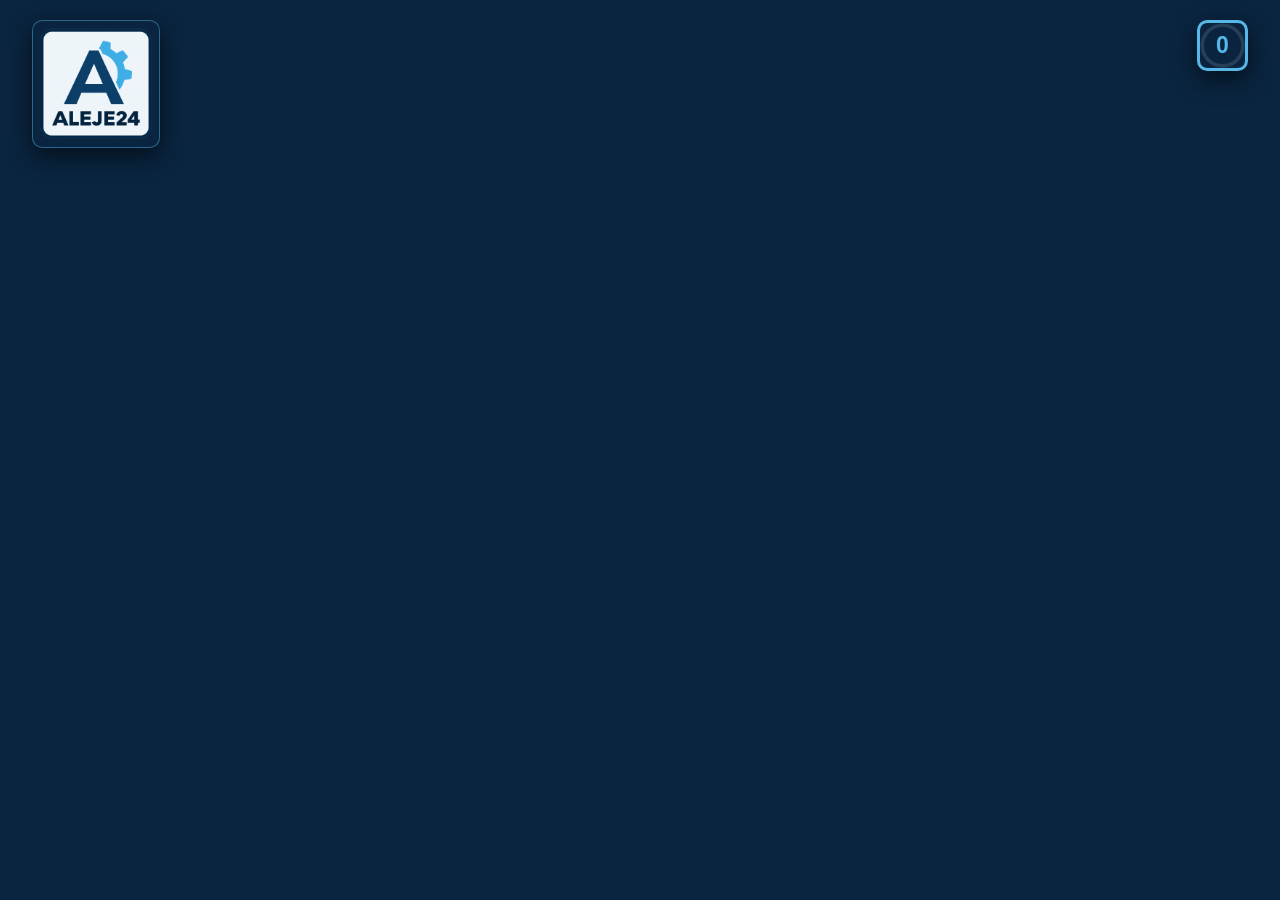
==== commit fe4c0b59: "admin panel complete prawie skonczony admin panel, bo planuje dodac jeszcze kilka rzeczy, ale najwaz" ====
--- a/index.html
+++ b/index.html
@@ -338,11 +338,31 @@
             }
         }
 
+        function skipToNextNews() {
+            if (hideTimer) {
+                clearTimeout(hideTimer);
+                hideTimer = null;
+            }
+            if (nextTimer) {
+                clearTimeout(nextTimer);
+                nextTimer = null;
+            }
+            hideNewsElements();
+            loadNews();
+        }
+
         if (!isPreview) {
             setInterval(loadWeatherFirst, 300000);
             hideNewsElements();
             loadWeatherFirst();
             loadNews();
+            
+            document.addEventListener('keydown', (event) => {
+            if (!isPreview && event.key === 'ArrowRight') {
+                event.preventDefault();
+                skipToNextNews();
+            }
+        });
         } else {
             document.getElementById('weatherWidget').classList.remove('hidden');
         }
--- a/style3.css
+++ b/style3.css
@@ -151,7 +151,7 @@
     color: #F3F7FA;
     background: rgba(10, 37, 64, 0.94);
     border: 1px solid rgba(85, 184, 232, 0.45);
-    border-right: clamp(4px, 0.4vw, 8px) solid #55B8E8;
+    border-right: 0.4vw  solid #55B8E8;
     border-radius: clamp(8px, 0.8vw, 14px);
     box-shadow: 0 12px 35px rgba(0, 0, 0, 0.6);
     backdrop-filter: blur(14px);
